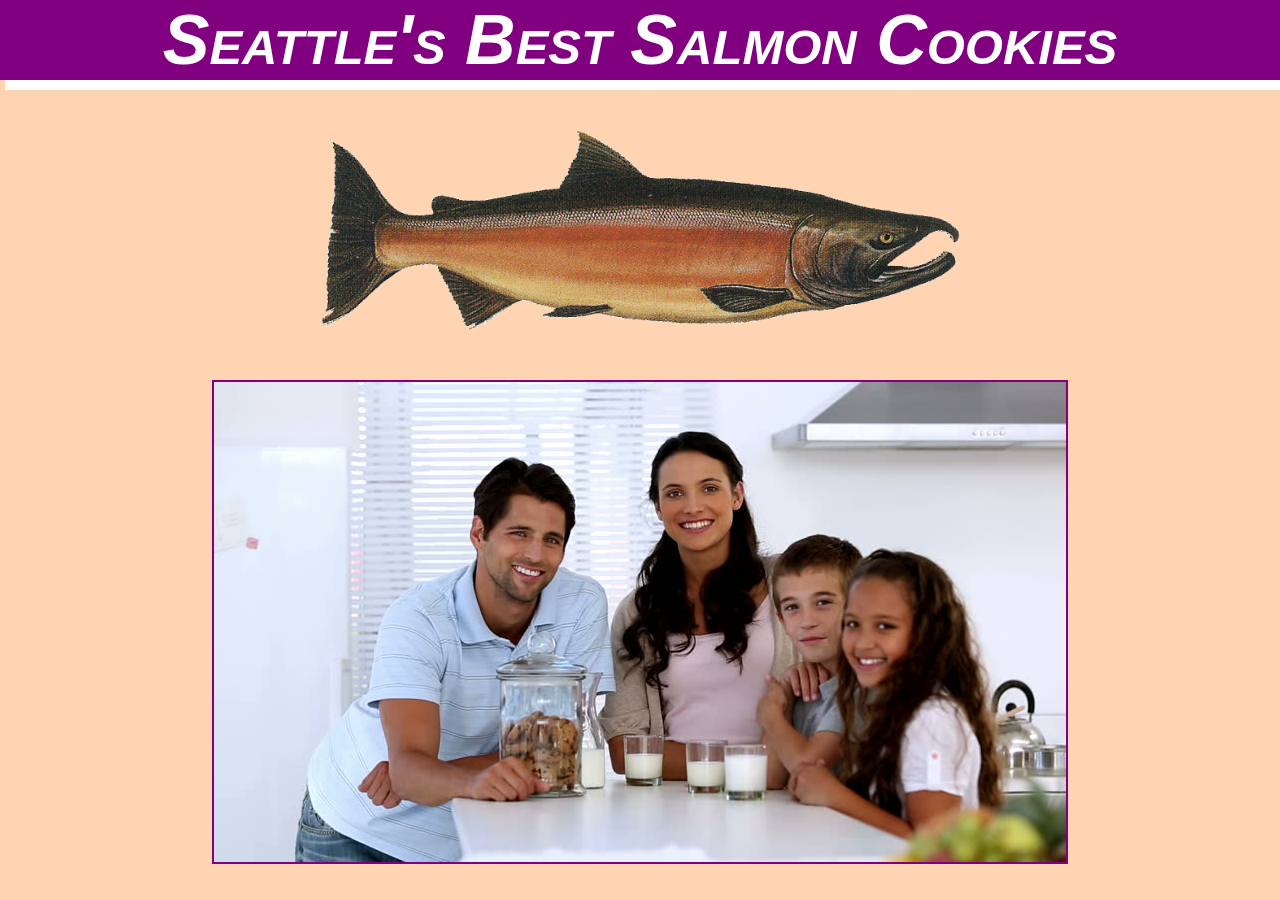
==== index.html @ 1a5dea8a "Center salmon image" ====
<!-- Public-facing page that is colorful, eye-catching, readable, useful, and informative -->
<!DOCTYPE html>
<html>
<head>
  <meta charset="utf-8" />
  <meta http-equiv="X-UA-Compatible" content="IE=edge">
  <title>Salmon Cookies Shop</title>
  <meta name="viewport" content="width=device-width, initial-scale=1">
  <link rel="stylesheet" type="text/css" href="css/reset.css" />
  <link rel="stylesheet" type="text/css" href="css/main.css" />
</head>
<body>
  <h1>Seattle's Best Salmon Cookies</h1>
  <div class="salmon">
    <img src="./assets/salmon.png" id="salmon" class="center"/>
  </div>
  <div class="family">
    <img src="./assets/family.jpg" />
  </div>
</body>
</html>
---- css/main.css ----
h1 {
  color: white;
  font: italic small-caps bold 70px Arial, Helvetica sans-serif;
  text-align: center;
  margin: 0 auto;
  background-color: purple;
  box-shadow: 5px 10px;
  clear: bottom;
}

.h1 {
  font-family: 'Montserrat', sans-serif;
}


/* font: font-style font-variant font-weight font-size/line-height font-family; */

body {
  background-color: hsla(26, 100%, 50%, 0.3);
}

.salmon img {
  margin: 0 auto;
  width: 50%;
  height: auto;
  padding: 50px;
}

.center {
  display: block;
  margin-left: auto;
  margin-right: auto;
  width: 50%;
}

ul {
  list-style-type: disc;
  list-style-position: outside;
  margin-left: 50px;
  font-family: sans-serif;
}

/*
Google font for highlights
sans-serif web font for data (arial, verdana, helvetica)
serif web font (georgia, times, etc.) for text
*/

table, th, td {
  border: .5px solid gray;
  margin: 0 auto;
  text-align: center;
}

tr:hover {
  background-color: #eee;
}

div button {
  margin: 20 auto;
  padding: 5px;
}

.family {
  text-align: center;
  /* border: 1px solid purple; */
}

.family img {
  border: 2.5px solid purple;
  clear:both;
}
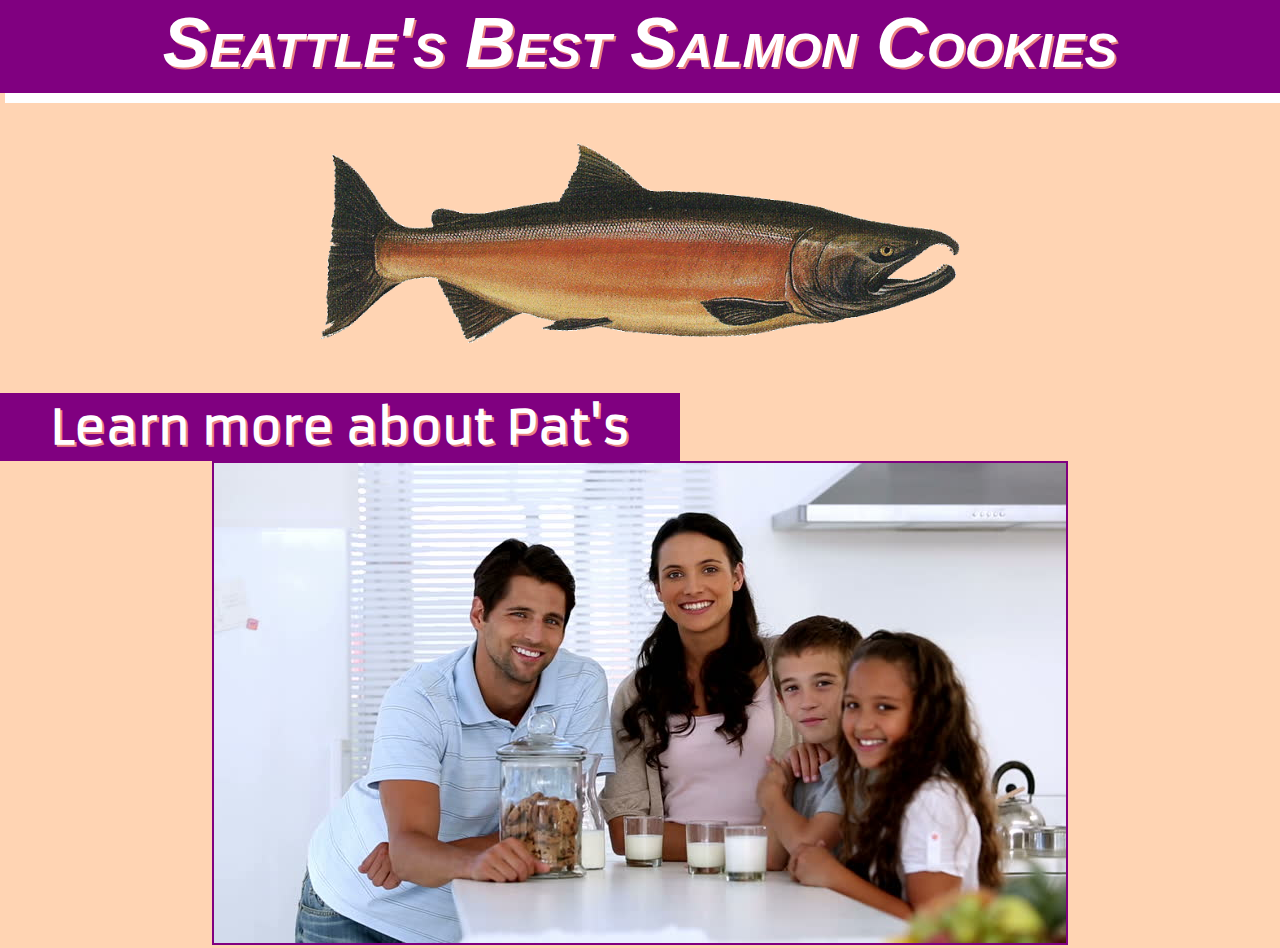
==== commit f991267d: "Add google fonts and text shadows" ====
--- a/index.html
+++ b/index.html
@@ -8,12 +8,17 @@
   <meta name="viewport" content="width=device-width, initial-scale=1">
   <link rel="stylesheet" type="text/css" href="css/reset.css" />
   <link rel="stylesheet" type="text/css" href="css/main.css" />
+  <link href="https://fonts.googleapis.com/css?family=Montserrat|Open+Sans:600i" rel="stylesheet">
+  <link href="https://fonts.googleapis.com/css?family=Armata|Bungee|Faster+One|Julius+Sans+One|Open+Sans:600i" rel="stylesheet">
 </head>
 <body>
   <h1>Seattle's Best Salmon Cookies</h1>
   <div class="salmon">
     <img src="./assets/salmon.png" id="salmon" class="center"/>
   </div>
+  <div>
+    <h3>Learn more about Pat's</h3>
+  </div>
   <div class="family">
     <img src="./assets/family.jpg" />
   </div>
--- a/css/main.css
+++ b/css/main.css
@@ -1,17 +1,31 @@
 h1 {
   color: white;
   font: italic small-caps bold 70px Arial, Helvetica sans-serif;
+  text-shadow: 2px 2px #eb8383;
   text-align: center;
   margin: 0 auto;
   background-color: purple;
   box-shadow: 5px 10px;
   clear: bottom;
+  padding: 3px 0px 10px 0px;
 }
 
 .h1 {
   font-family: 'Montserrat', sans-serif;
 }
 
+h3 {
+  font-family: 'Armata', sans-serif;
+  text-shadow: 2px 2px #eb8383;
+  font-size: 3em;
+  font-weight: bold;
+  color: white;
+  background-color: purple;
+  display: inline-block;
+  max-width: 700px;
+  max-height: 300px;
+  padding: 10px 50px 10px 50px;
+}
 
 /* font: font-style font-variant font-weight font-size/line-height font-family; */
 
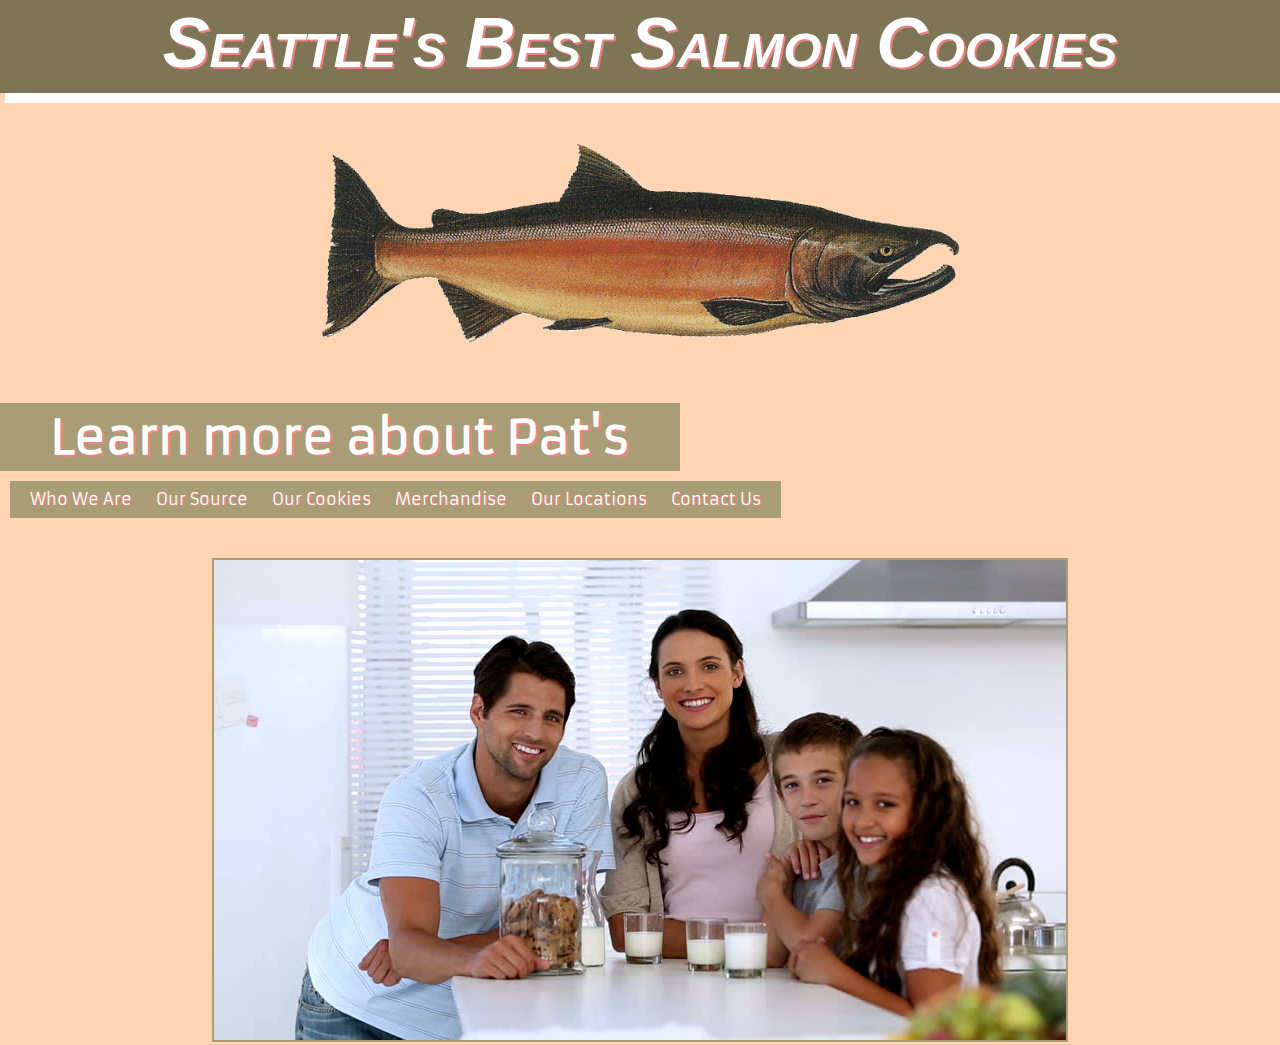
==== commit 32bddd83: "Reset css in sales page" ====
--- a/index.html
+++ b/index.html
@@ -12,15 +12,28 @@
   <link href="https://fonts.googleapis.com/css?family=Armata|Bungee|Faster+One|Julius+Sans+One|Open+Sans:600i" rel="stylesheet">
 </head>
 <body>
-  <h1>Seattle's Best Salmon Cookies</h1>
+    <h1>Seattle's Best Salmon Cookies</h1>
   <div class="salmon">
     <img src="./assets/salmon.png" id="salmon" class="center"/>
   </div>
   <div>
     <h3>Learn more about Pat's</h3>
   </div>
+  <div class="container">
+      <div class="menu">
+        <span><a href="">Who We Are</a></span>
+        <span><a href="">Our Source</a></span>
+        <span><a href="">Our Cookies</a></span>
+        <span><a href="">Merchandise</a></span>
+        <span><a href="">Our Locations</a></span>
+        <span><a href="">Contact Us</a></span>
+      </div>
+  </div>
   <div class="family">
     <img src="./assets/family.jpg" />
   </div>
+  <div class="text">
+    <p></p>
+  </div>
 </body>
 </html>--- a/css/main.css
+++ b/css/main.css
@@ -4,7 +4,7 @@
   text-shadow: 2px 2px #eb8383;
   text-align: center;
   margin: 0 auto;
-  background-color: purple;
+  background-color: rgba(112, 106, 76, 0.9);
   box-shadow: 5px 10px;
   clear: bottom;
   padding: 3px 0px 10px 0px;
@@ -20,11 +20,12 @@
   font-size: 3em;
   font-weight: bold;
   color: white;
-  background-color: purple;
+  background-color: hsla(49, 21%, 53%, 0.9)	;
   display: inline-block;
   max-width: 700px;
   max-height: 300px;
   padding: 10px 50px 10px 50px;
+  margin-top: 10px;
 }
 
 /* font: font-style font-variant font-weight font-size/line-height font-family; */
@@ -54,6 +55,30 @@
   font-family: sans-serif;
 }
 
+.container {
+  display: flex;
+}
+
+.menu {
+  background: hsla(49, 21%, 53%, 0.9)	;
+  text-align: center;
+  margin: 10px;
+  margin-bottom: 40px;
+  padding: 10px;
+}
+
+.menu span a {
+  color: white;
+  text-decoration: none;
+  padding: 10px;
+  font-family: 'Armata', sans-serif;
+  text-shadow: 1px 1px #eb8383;
+}
+
+.menu span a:hover {
+  background-color: hsla(88, 38%, 34%, 0.2);
+}
+
 /*
 Google font for highlights
 sans-serif web font for data (arial, verdana, helvetica)
@@ -77,10 +102,10 @@
 
 .family {
   text-align: center;
-  /* border: 1px solid purple; */
+  /* border: 1px solid hsla(49, 21%, 53%, 0.9)	; */
 }
 
 .family img {
-  border: 2.5px solid purple;
+  border: 2.5px solid hsla(49, 21%, 53%, 0.9)	;
   clear:both;
 }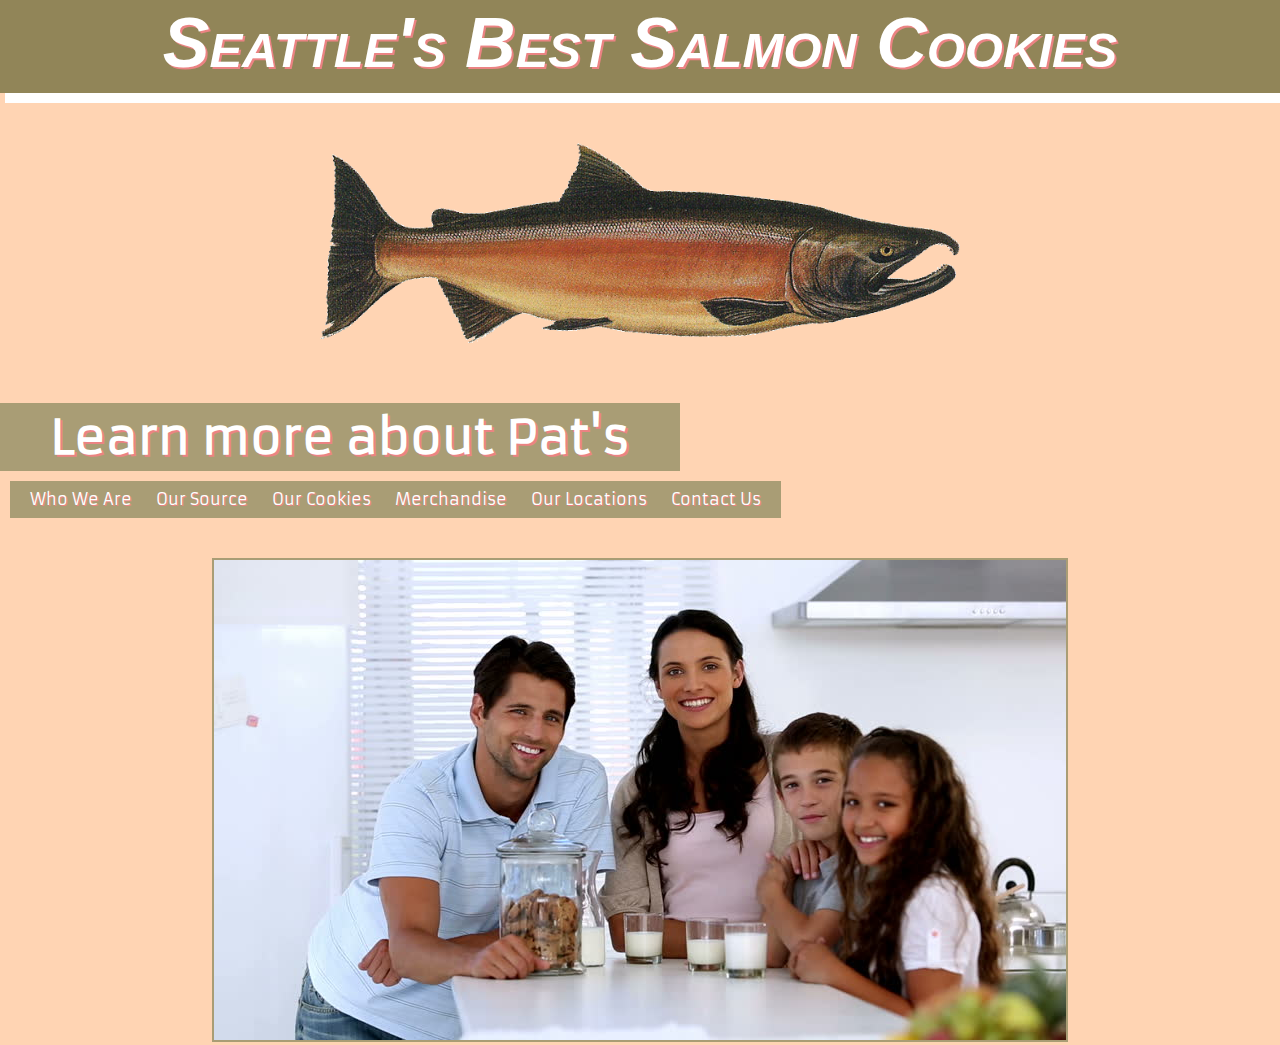
==== commit 2f6a65ce: "Add js file to handle index click events" ====
--- a/index.html
+++ b/index.html
@@ -32,8 +32,8 @@
   <div class="family">
     <img src="./assets/family.jpg" />
   </div>
-  <div class="text">
+  <article class="text">
     <p></p>
-  </div>
+  </article>
 </body>
 </html>--- a/css/main.css
+++ b/css/main.css
@@ -4,7 +4,7 @@
   text-shadow: 2px 2px #eb8383;
   text-align: center;
   margin: 0 auto;
-  background-color: rgba(112, 106, 76, 0.9);
+  background-color: rgba(133, 124, 78, 0.9);
   box-shadow: 5px 10px;
   clear: bottom;
   padding: 3px 0px 10px 0px;
@@ -76,7 +76,7 @@
 }
 
 .menu span a:hover {
-  background-color: hsla(88, 38%, 34%, 0.2);
+  background-color: hsla(48, 20%, 34%, 0.9);
 }
 
 /*
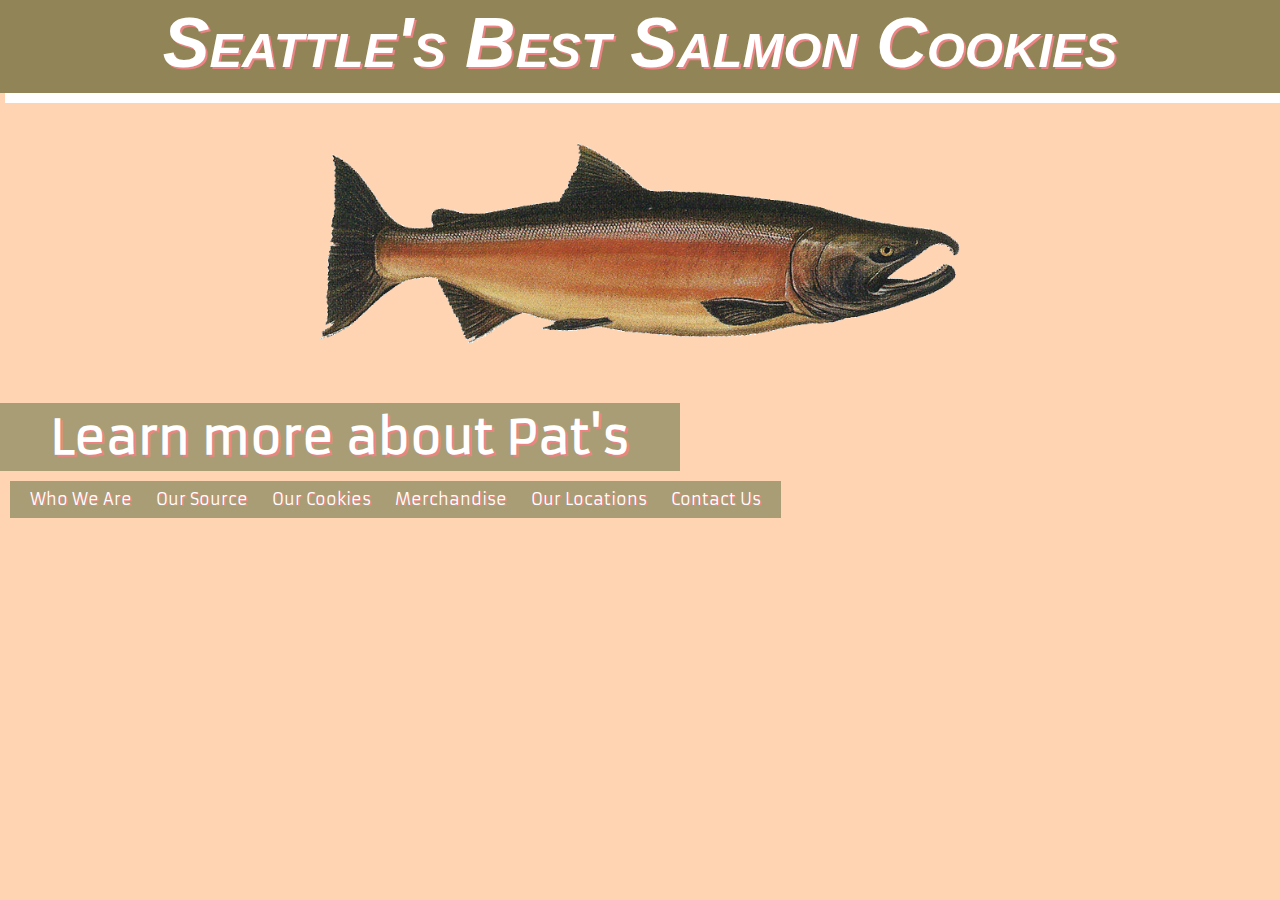
==== commit ee39d031: "Add ability to clear children nodes and replace with new images" ====
--- a/index.html
+++ b/index.html
@@ -21,19 +21,22 @@
   </div>
   <div class="container">
       <div class="menu">
-        <span><a href="">Who We Are</a></span>
-        <span><a href="">Our Source</a></span>
-        <span><a href="">Our Cookies</a></span>
-        <span><a href="">Merchandise</a></span>
-        <span><a href="">Our Locations</a></span>
-        <span><a href="">Contact Us</a></span>
+        <span><a href="" id="who">Who We Are</a></span>
+        <span><a href="" id="source">Our Source</a></span>
+        <span><a href="" id="cookies">Our Cookies</a></span>
+        <span><a href="" id="merch">Merchandise</a></span>
+        <span><a href="" id="locations">Our Locations</a></span>
+        <span><a href="" id="contact">Contact Us</a></span>
       </div>
   </div>
-  <div class="family">
-    <img src="./assets/family.jpg" />
+  <div class="more-info">
+    <div class="remove">
+        <div class="appendPic"></div>
+        <article class="text">
+            <p></p>
+        </article>
+    </div>
   </div>
-  <article class="text">
-    <p></p>
-  </article>
+  <script src="js/index.js"></script>
 </body>
 </html>--- a/css/main.css
+++ b/css/main.css
@@ -100,12 +100,12 @@
   padding: 5px;
 }
 
-.family {
+.appendPic {
   text-align: center;
   /* border: 1px solid hsla(49, 21%, 53%, 0.9)	; */
 }
 
-.family img {
+.appendPic img {
   border: 2.5px solid hsla(49, 21%, 53%, 0.9)	;
   clear:both;
 }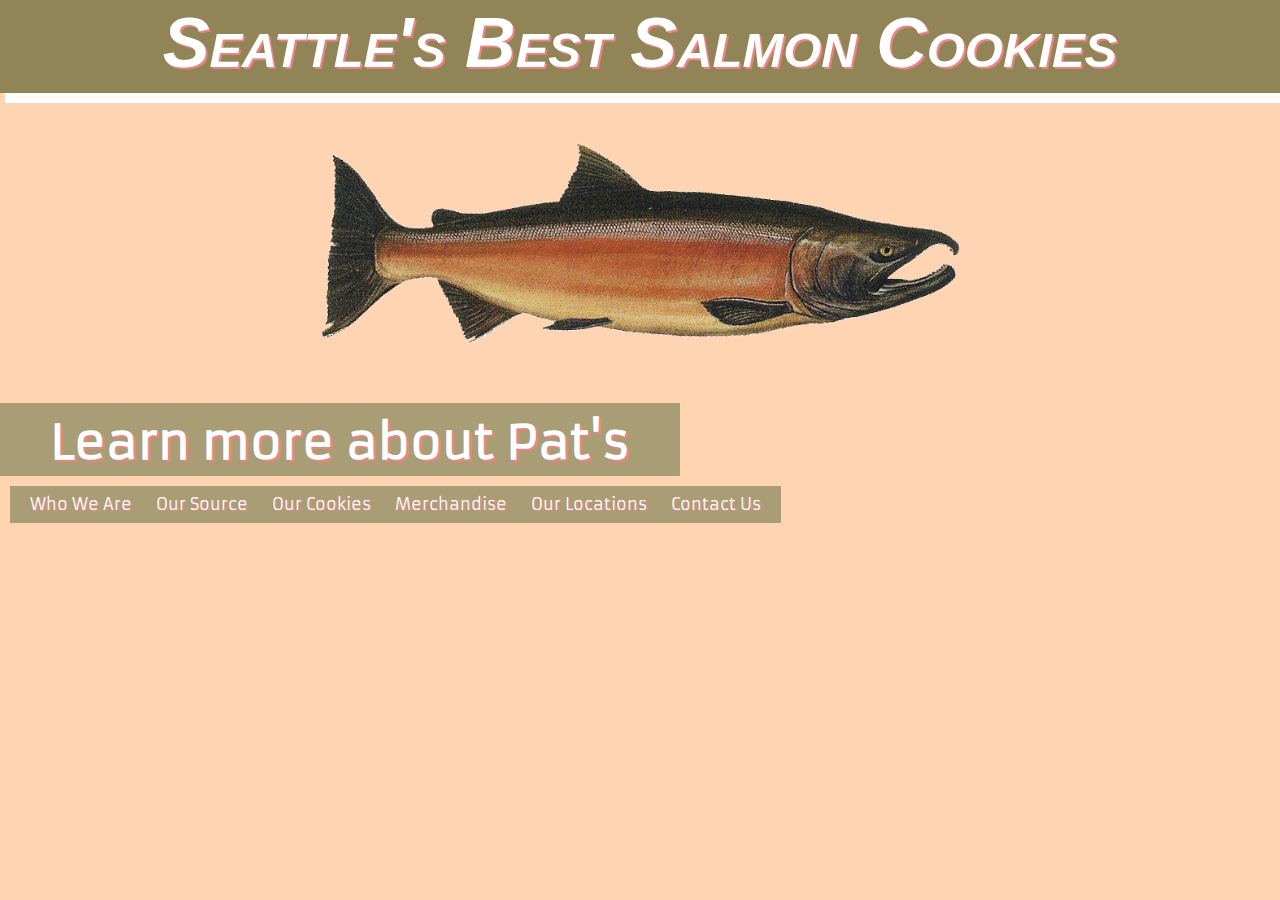
==== commit 2a48f23c: "Fix attach event listeners function" ====
--- a/index.html
+++ b/index.html
@@ -25,7 +25,7 @@
         <span><a href="" id="source">Our Source</a></span>
         <span><a href="" id="cookies">Our Cookies</a></span>
         <span><a href="" id="merch">Merchandise</a></span>
-        <span><a href="" id="locations">Our Locations</a></span>
+        <span><a href="" id="loc">Our Locations</a></span>
         <span><a href="" id="contact">Contact Us</a></span>
       </div>
   </div>
--- a/css/main.css
+++ b/css/main.css
@@ -14,6 +14,15 @@
   font-family: 'Montserrat', sans-serif;
 }
 
+h2 {
+  font-family: 'Armata', sans-serif;
+  text-shadow: 2px 2px #eb8383;
+  font-size: 3em;
+  text-align: center;
+  padding: 10px;
+  margin-bottom: 20px;
+}
+
 h3 {
   font-family: 'Armata', sans-serif;
   text-shadow: 2px 2px #eb8383;
@@ -24,8 +33,19 @@
   display: inline-block;
   max-width: 700px;
   max-height: 300px;
-  padding: 10px 50px 10px 50px;
+  padding: 15px 50px 10px 50px;
   margin-top: 10px;
+}
+
+p {
+  font-family: 'Armata', sans-serif;
+  font-size: 1.1em;
+}
+
+article {
+  max-width: 800px;
+  margin: 0 auto;
+  margin-bottom: 130px;
 }
 
 /* font: font-style font-variant font-weight font-size/line-height font-family; */
